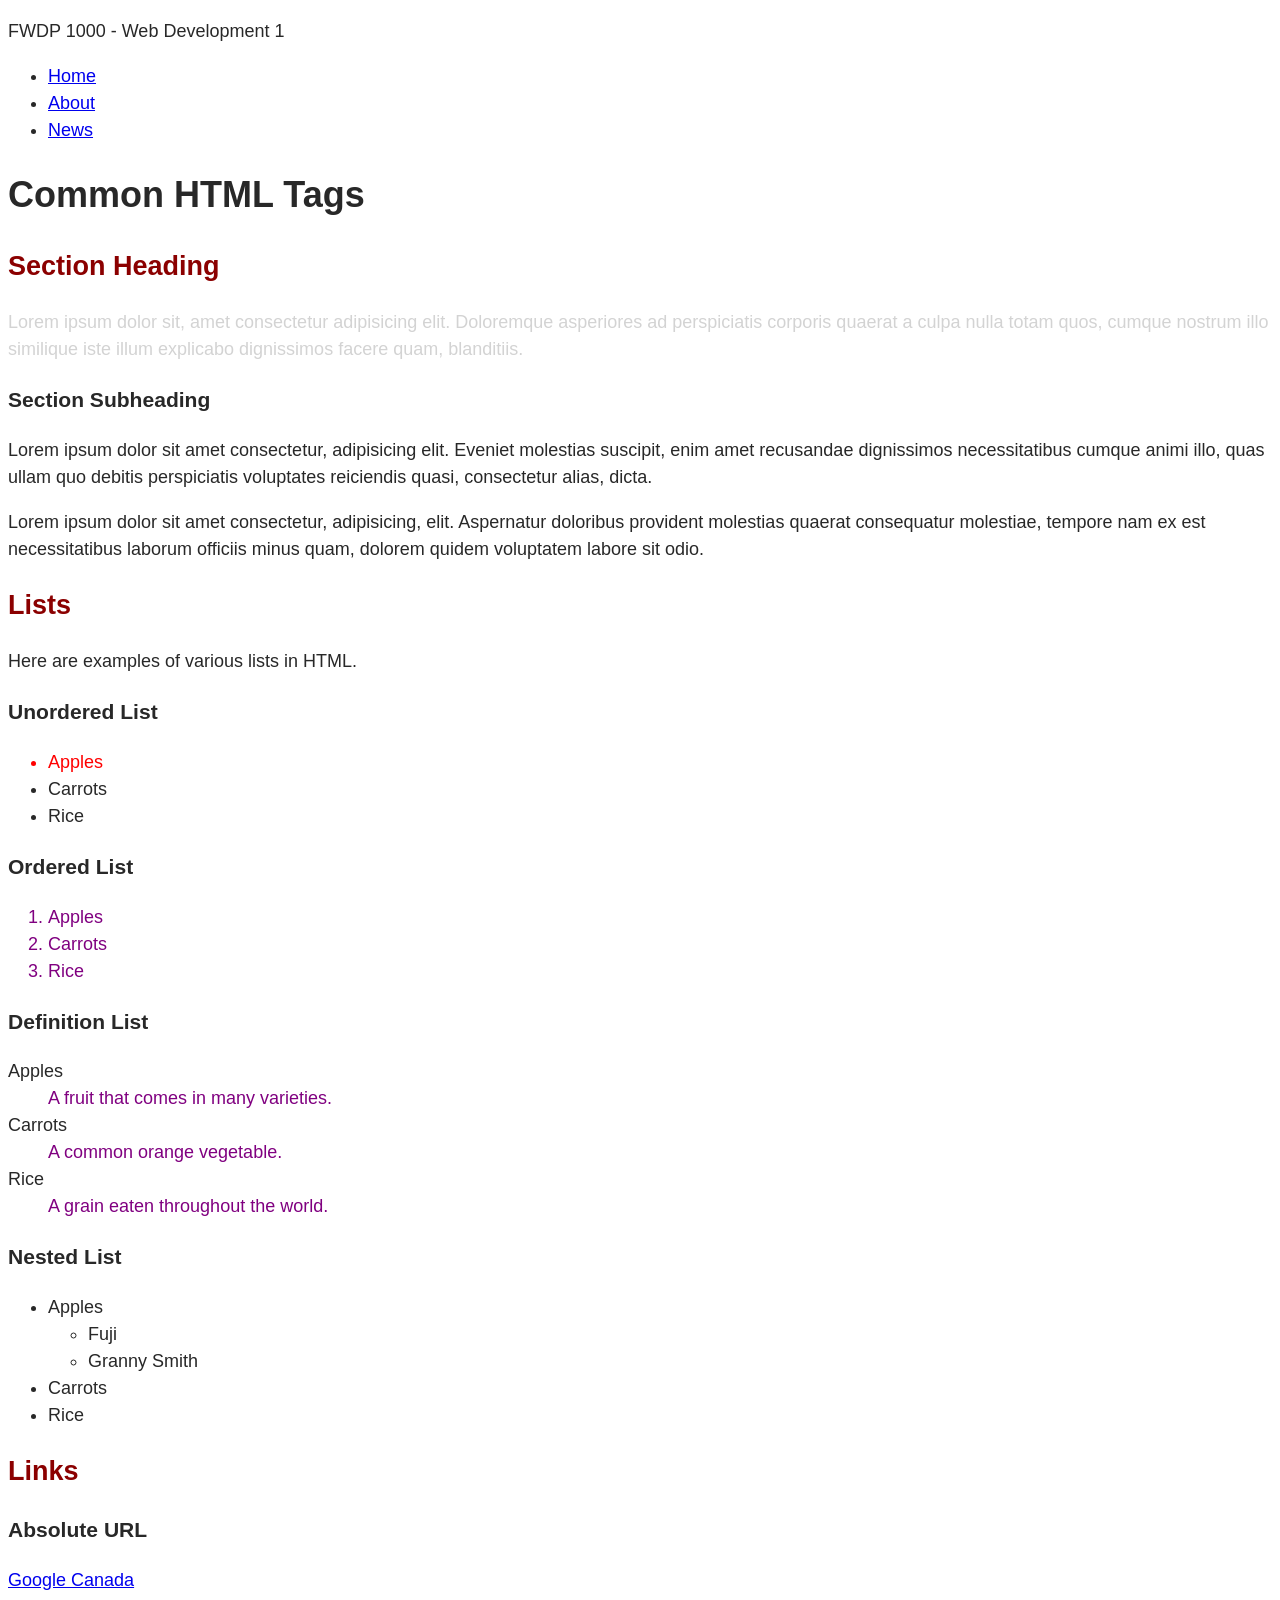
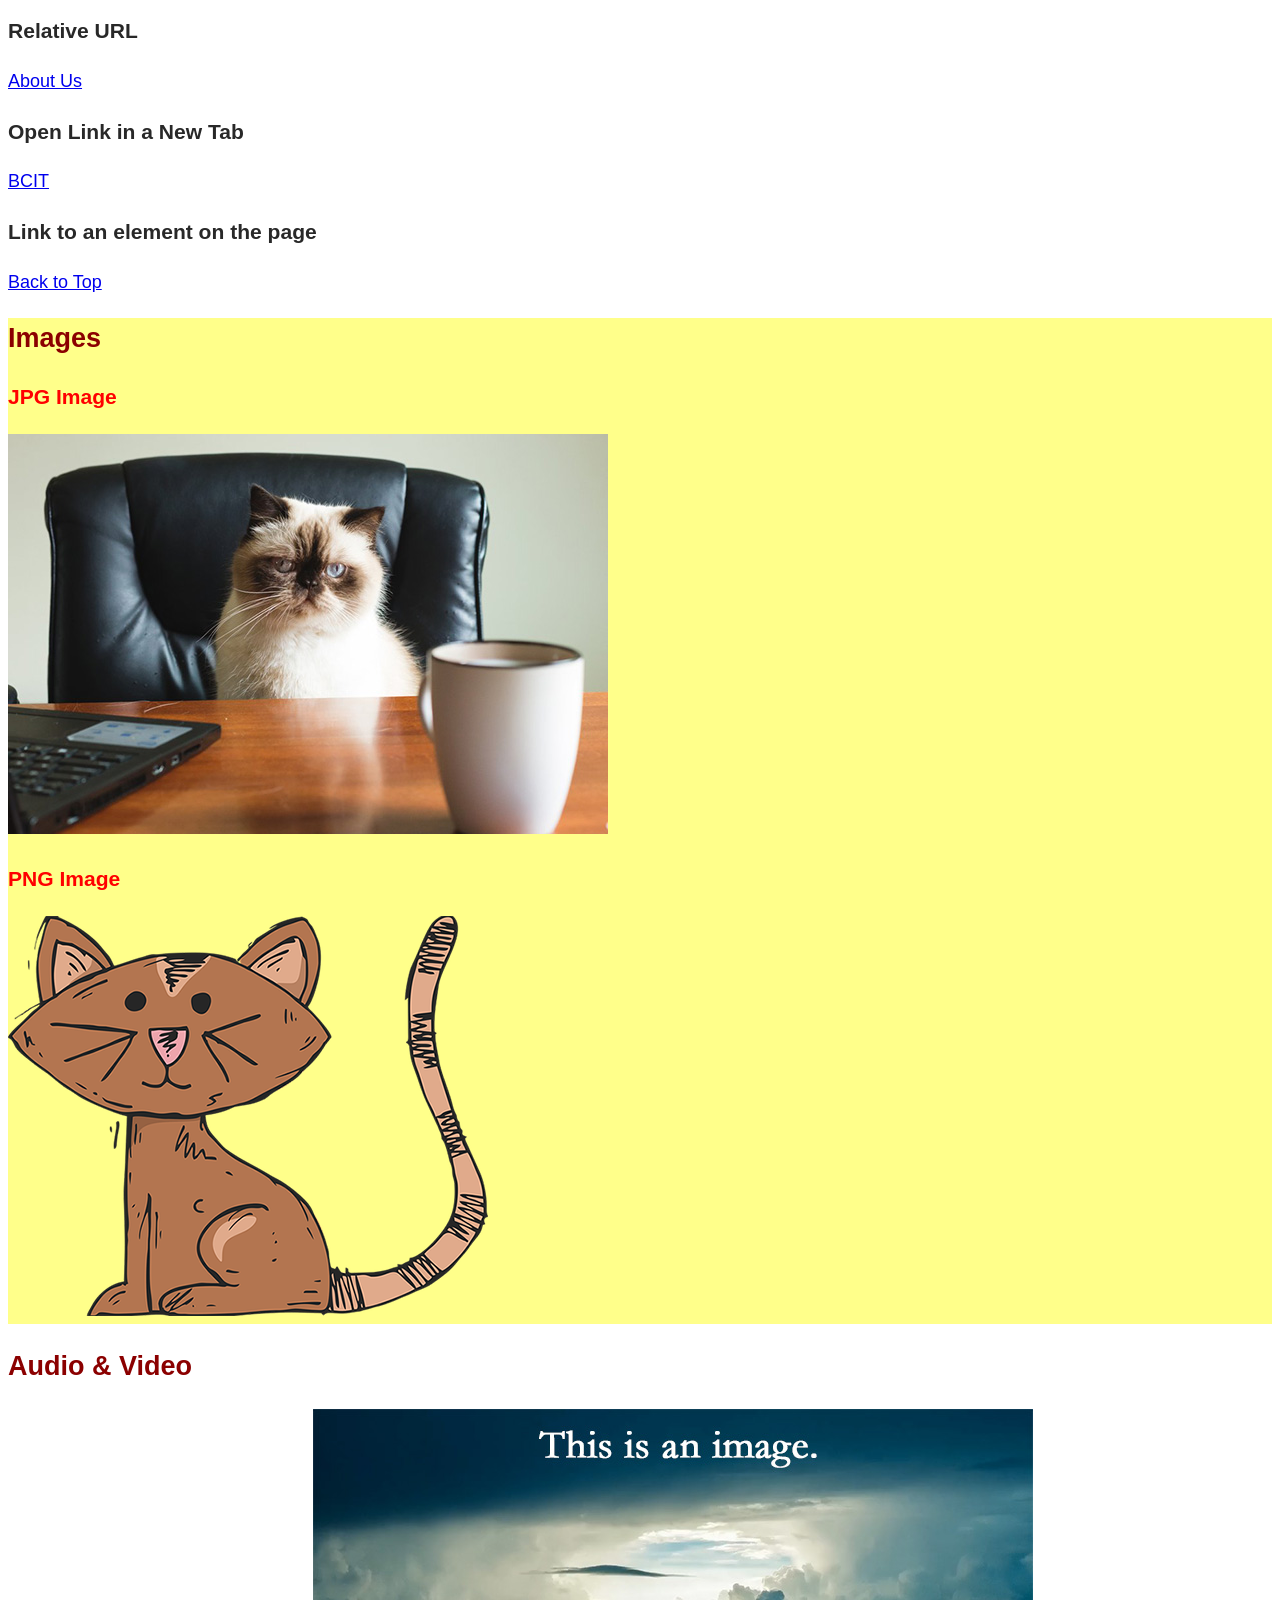
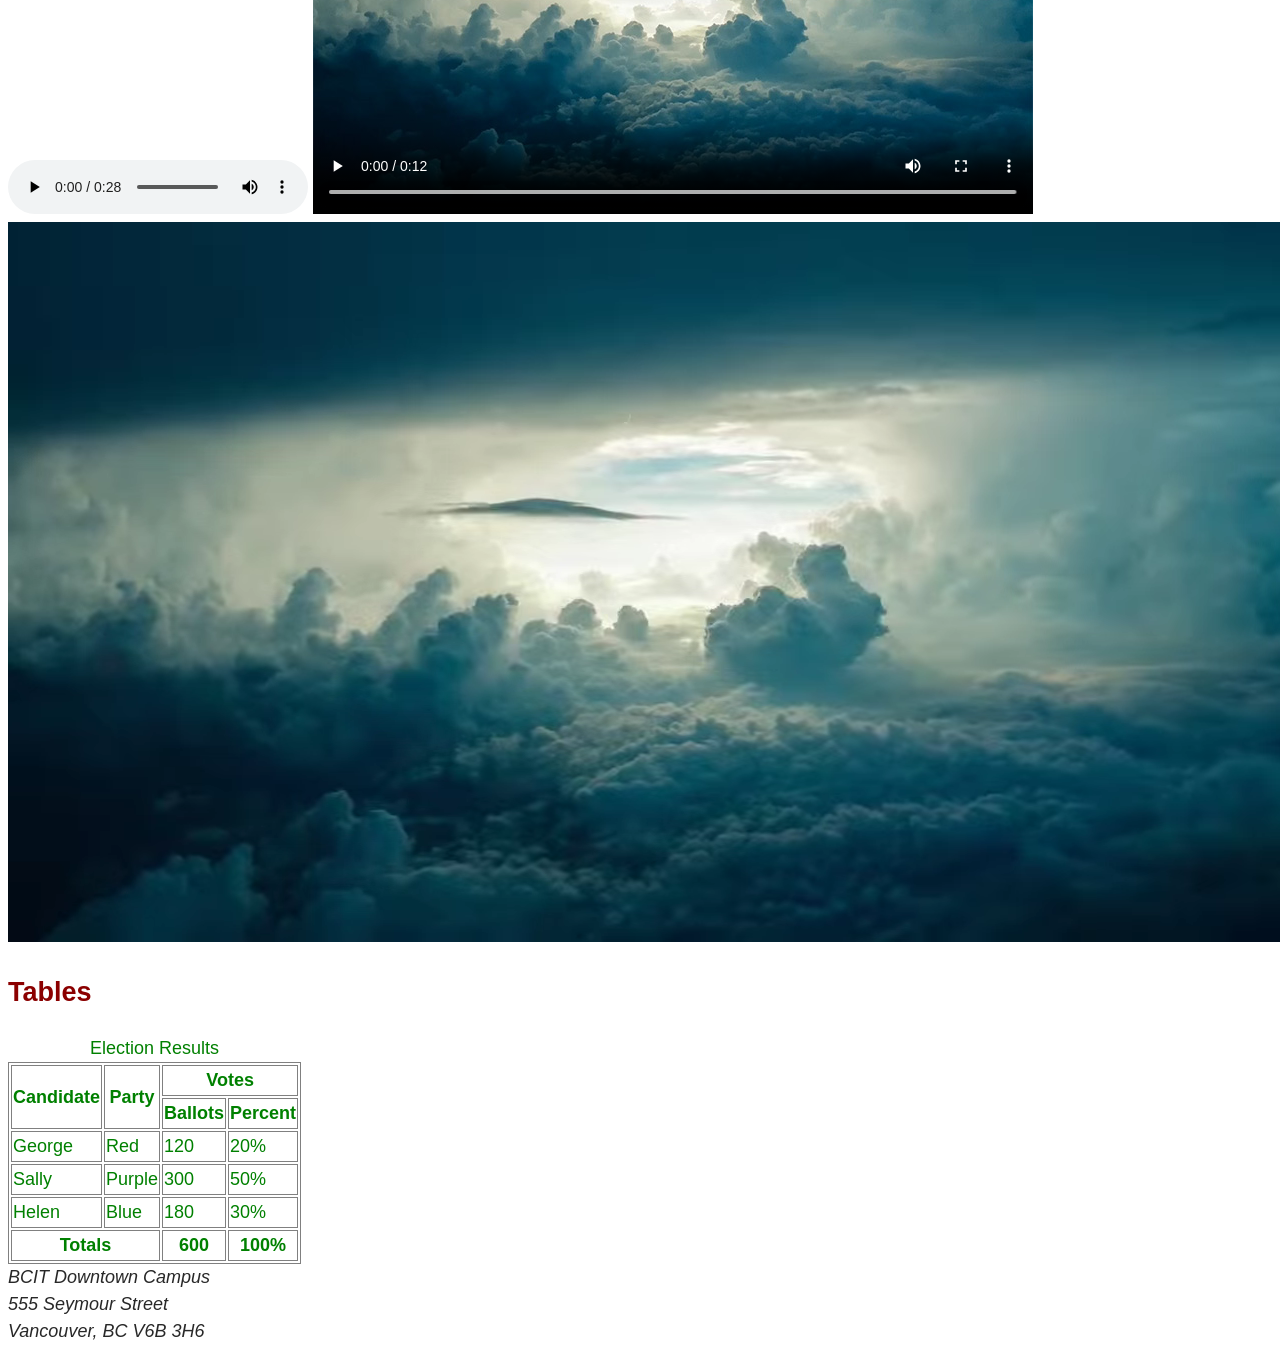
==== index.html @ d7102529 "initial commit" ====
<!doctype html>
<html lang="en">
<head>
	<meta charset="utf-8">
	<title>Common HTML Tags</title>
	<style>
		table, th, td {
			border: 1px solid gray;
		}
	</style>
	<link rel="stylesheet" href="styles/styles.css">
</head>

<body id="top">
	
	<header>
		<p>FWDP 1000 - Web Development 1</p>
		<nav>
			<ul>
				<li><a href="index.html">Home</a></li>
				<li><a href="about-us.html">About</a></li>
				<li><a href="news.html">News</a></li>
			</ul>
		</nav>
	</header>

	<main>
		<h1>Common HTML Tags</h1>
		
		<section>
			<h2>Section Heading</h2>
			<p class="warning bg-gray">Lorem ipsum dolor sit, amet consectetur adipisicing elit. Doloremque asperiores ad perspiciatis corporis quaerat a culpa nulla totam quos, cumque nostrum illo similique iste illum explicabo dignissimos facere quam, blanditiis.</p>

			<h3>Section Subheading</h3>
			<p>Lorem ipsum dolor sit amet consectetur, adipisicing elit. Eveniet molestias suscipit, enim amet recusandae dignissimos necessitatibus cumque animi illo, quas ullam quo debitis perspiciatis voluptates reiciendis quasi, consectetur alias, dicta.</p>

			<p>Lorem ipsum dolor sit amet consectetur, adipisicing, elit. Aspernatur doloribus provident molestias quaerat consequatur molestiae, tempore nam ex est necessitatibus laborum officiis minus quam, dolorem quidem voluptatem labore sit odio.</p>
		</section>

		<section>
			<h2>Lists</h2>
			<p>Here are examples of various lists in HTML.</p>

			<h3>Unordered List</h3>
			<ul>
				<li class="warning">Apples</li>
				<li>Carrots</li>
				<li>Rice</li>
			</ul>

			<h3>Ordered List</h3>
			<ol>
				<li>Apples</li>
				<li>Carrots</li>
				<li>Rice</li>
			</ol>

			<h3>Definition List</h3>
			<dl>
				<dt>Apples</dt>
				<dd>A fruit that comes in many varieties.</dd>

				<dt>Carrots</dt>
				<dd>A common orange vegetable.</dd>

				<dt>Rice</dt>
				<dd>A grain eaten throughout the world.</dd>
			</dl>

			<h3>Nested List</h3>
			<ul>
				<li>Apples
					<ul>
						<li>Fuji</li>
						<li>Granny Smith</li>
					</ul>
				</li>
				<li>Carrots</li>
				<li>Rice</li>
			</ul>
		</section>

		<section>
			<h2>Links</h2>

			<h3>Absolute URL</h3>	
			<p><a href="http://google.ca">Google Canada</a></p>

			<h3>Relative URL</h3>
			<p><a href="about-us.html">About Us</a></p>

			<h3>Open Link in a New Tab</h3>
			<p><a href="https://bcit.ca" target="_blank" rel="noopener noreferrer">BCIT</a></p>

			<h3>Link to an element on the page</h3>
			<p><a href="#top">Back to Top</a></p>
		</section>

		<section class="warning">
			<h2>Images</h2>

			<h3>JPG Image</h3>
			<img src="images/cat-photo.jpg" alt="A cat sitting at a desk">

			<h3>PNG Image</h3>
			<img src="images/cat-drawing.png" alt="A drawing of a cat">
		</section>

		<section>
			<h2>Audio & Video</h2>

			<audio controls>
				<source src="media/dialup-internet.mp3">
				Your browser does not support the audio element.
			</audio>

			<video width="720" controls poster="images/storm.jpg">
				<source src="media/storm.webm" type="video/webm">
				<source src="media/storm.mp4" type="video/mp4">
				Your browser does not support the video element.
			</video>

			<video autoplay muted loop playsinline >
				<source src="media/storm.webm" type="video/webm">
				<source src="media/storm.mp4" type="video/mp4">
				Your browser does not support the video element.
			</video>
		</section>

		<section>
			<h2>Tables</h2>

			<table class="table-custom">
				<caption>Election Results</caption>
				<thead>
					<tr>
						<th rowspan="2">Candidate</th>
						<th rowspan="2">Party</th>
						<th colspan="2">Votes</th>
					</tr>
					<tr>
						<th>Ballots</th>
						<th>Percent</th>
					</tr>
				</thead>
				<tbody>
					<tr>
						<td>George</td>
						<td>Red</td>
						<td>120</td>
						<td>20%</td>
					</tr>
					<tr>
						<td>Sally</td>
						<td>Purple</td>
						<td>300</td>
						<td>50%</td>
					</tr>
					<tr>
						<td>Helen</td>
						<td>Blue</td>
						<td>180</td>
						<td>30%</td>
					</tr>
				</tbody>
				<tfoot>
					<tr>
						<th colspan="2">Totals</th>
						<th>600</th>
						<th>100%</th>
					</tr>
				</tfoot>
			</table>
		</section>
		
	</main>

	<footer>
		<address>
			BCIT Downtown Campus<br>
			555 Seymour Street<br>
			Vancouver, BC V6B 3H6<br>
		</address>
	</footer>

</body>
</html>
---- styles/styles.css ----
body {
	font-family: Arial,"Helvetica Neue",Helvetica,sans-serif;
	font-size: 18px;
	font-weight: 400;
	line-height: 1.5;
	color: rgb(40, 40, 40);
}

h2 {
	color: darkred;
}

.warning {
	color: #ff0000;
}

.bg-gray {
	color: lightgray;
}

ol li,
dd {
	color: purple;
}

section.warning {
	background-color: #ffff0075;
}

.table-custom {
	color: green;
}

table {
	color: orange;
}
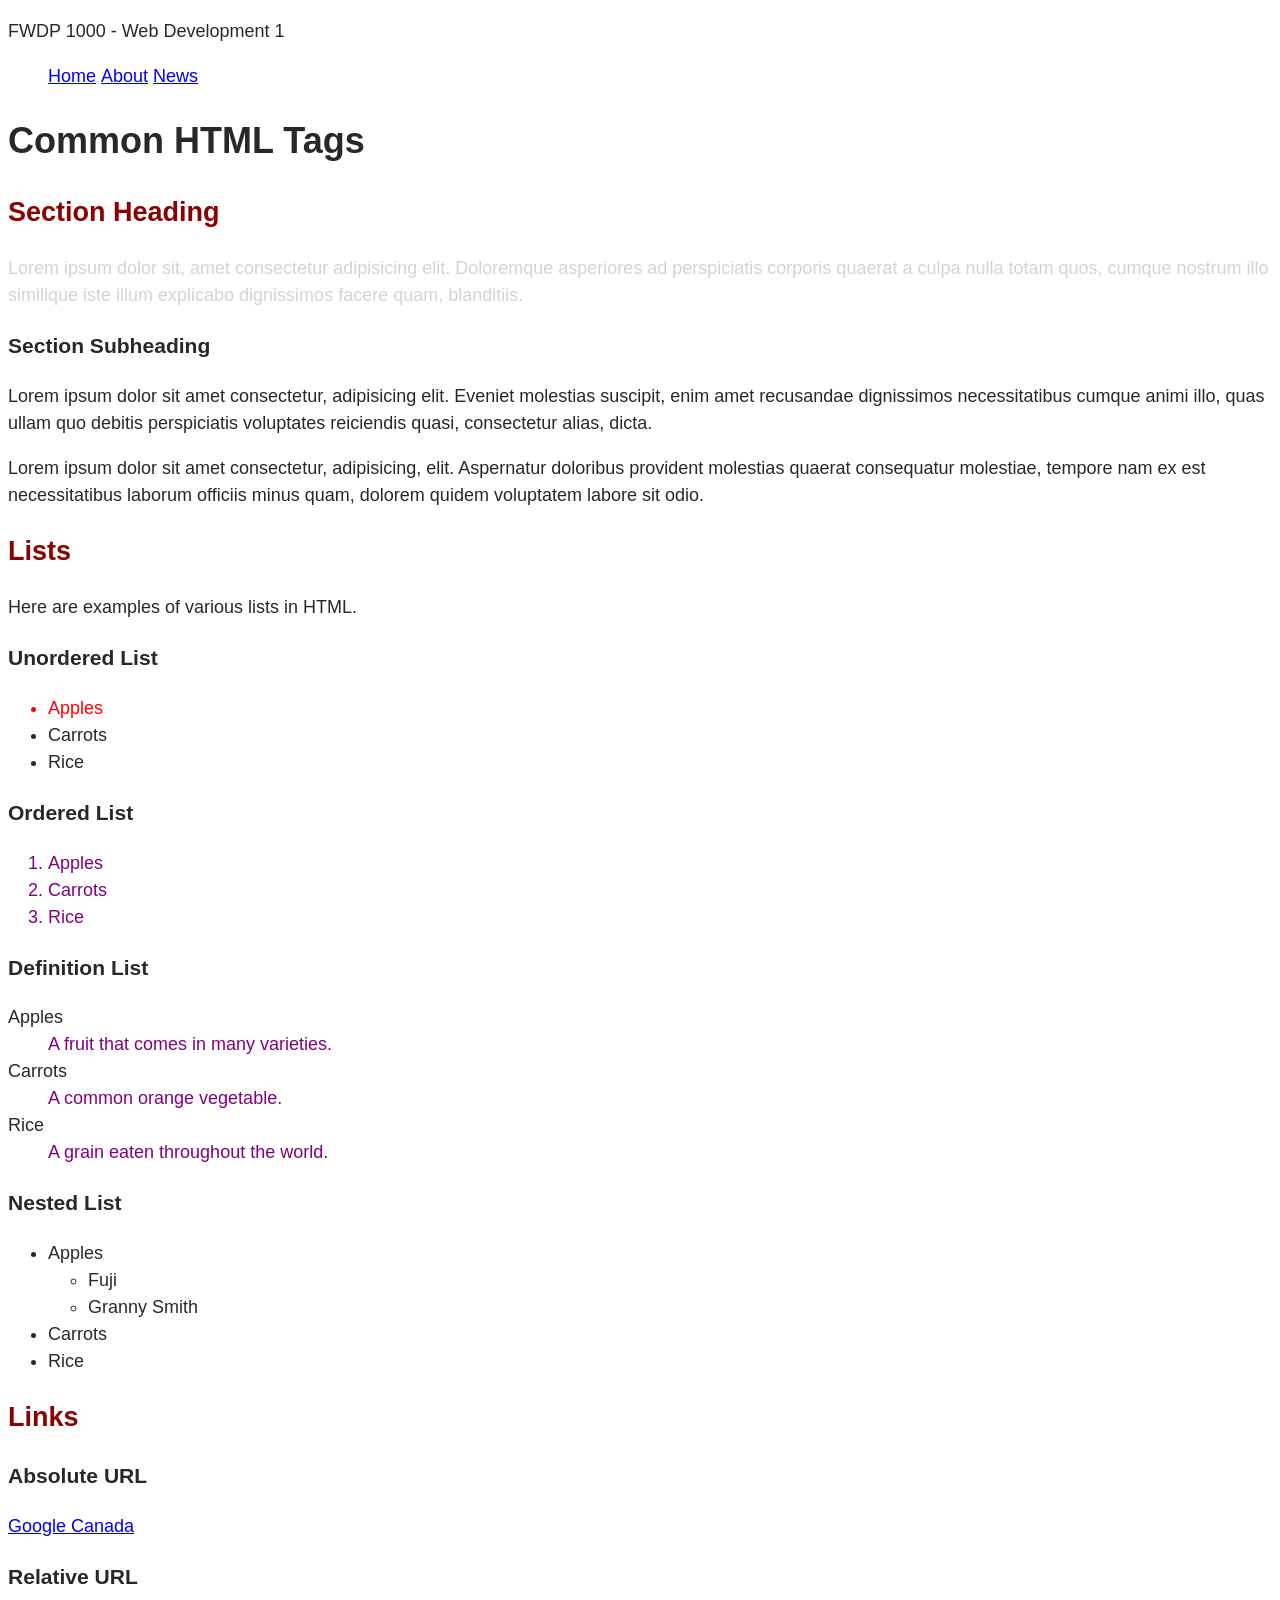
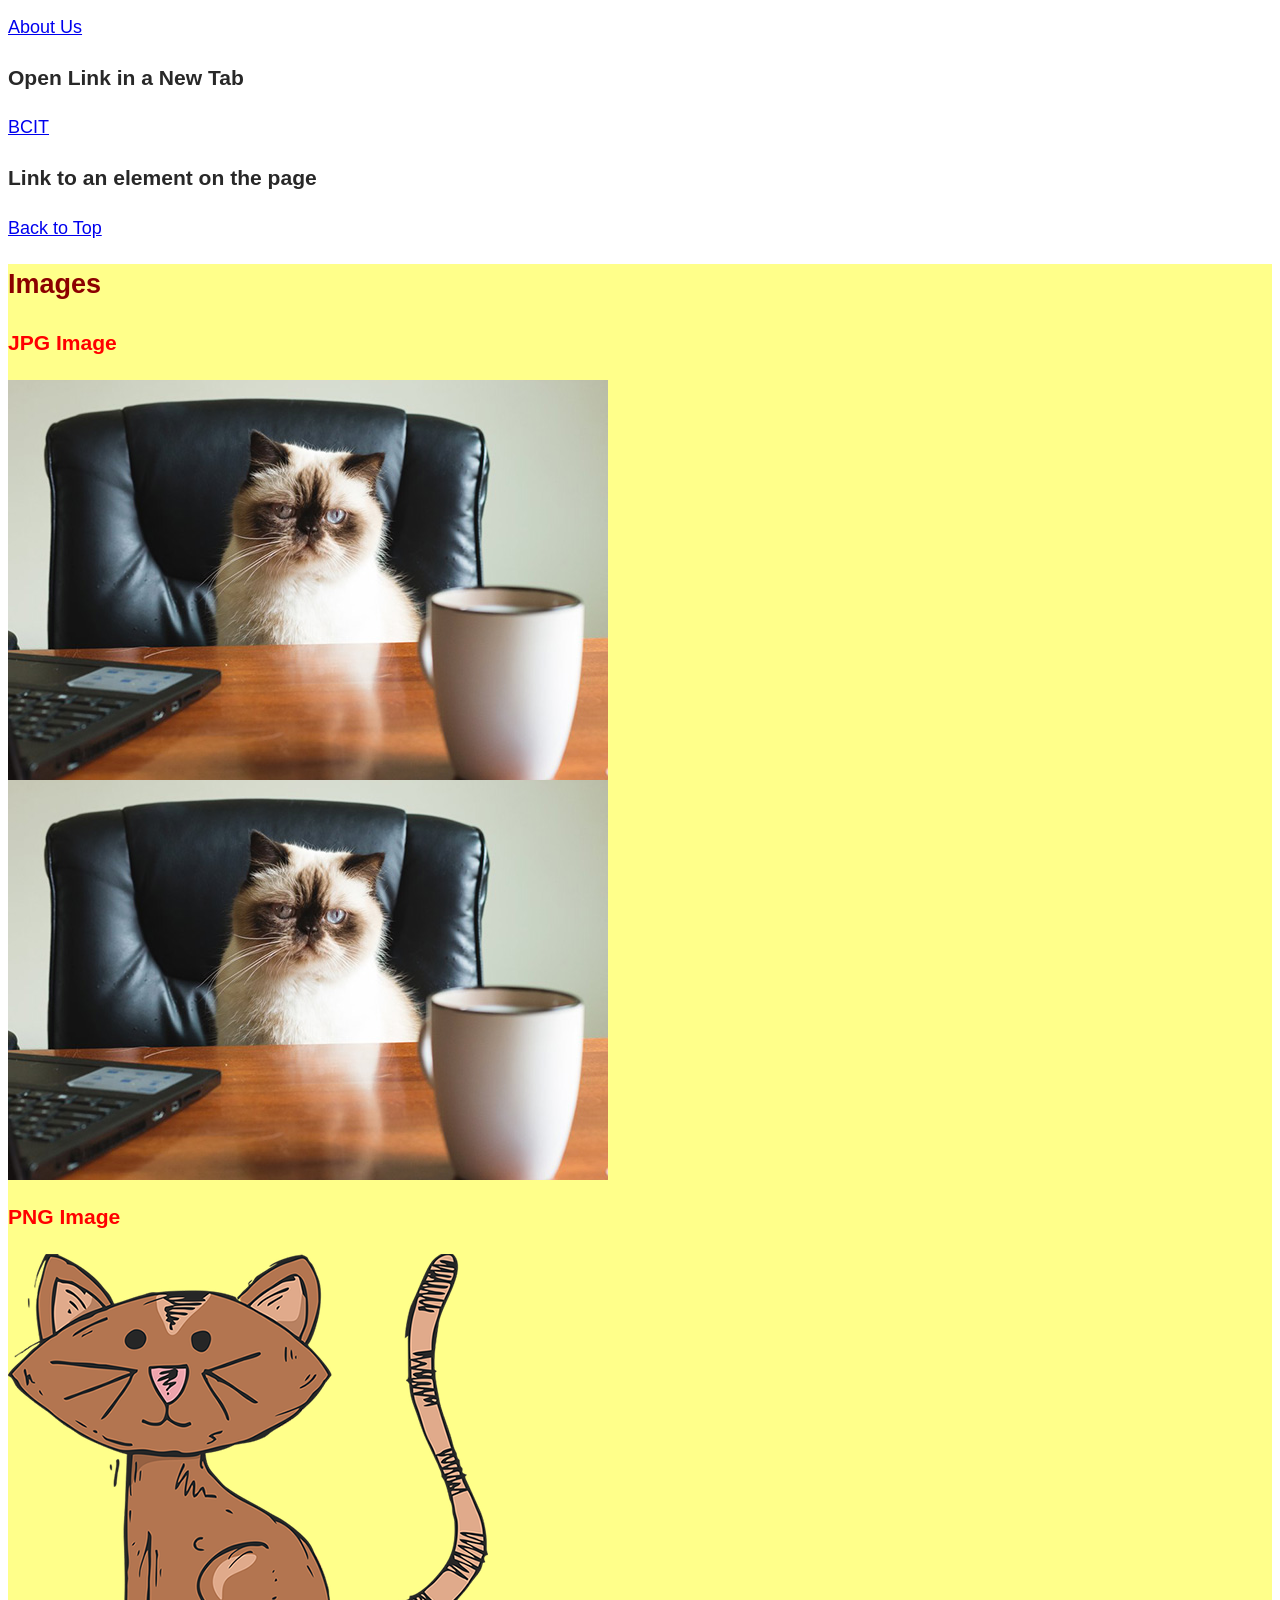
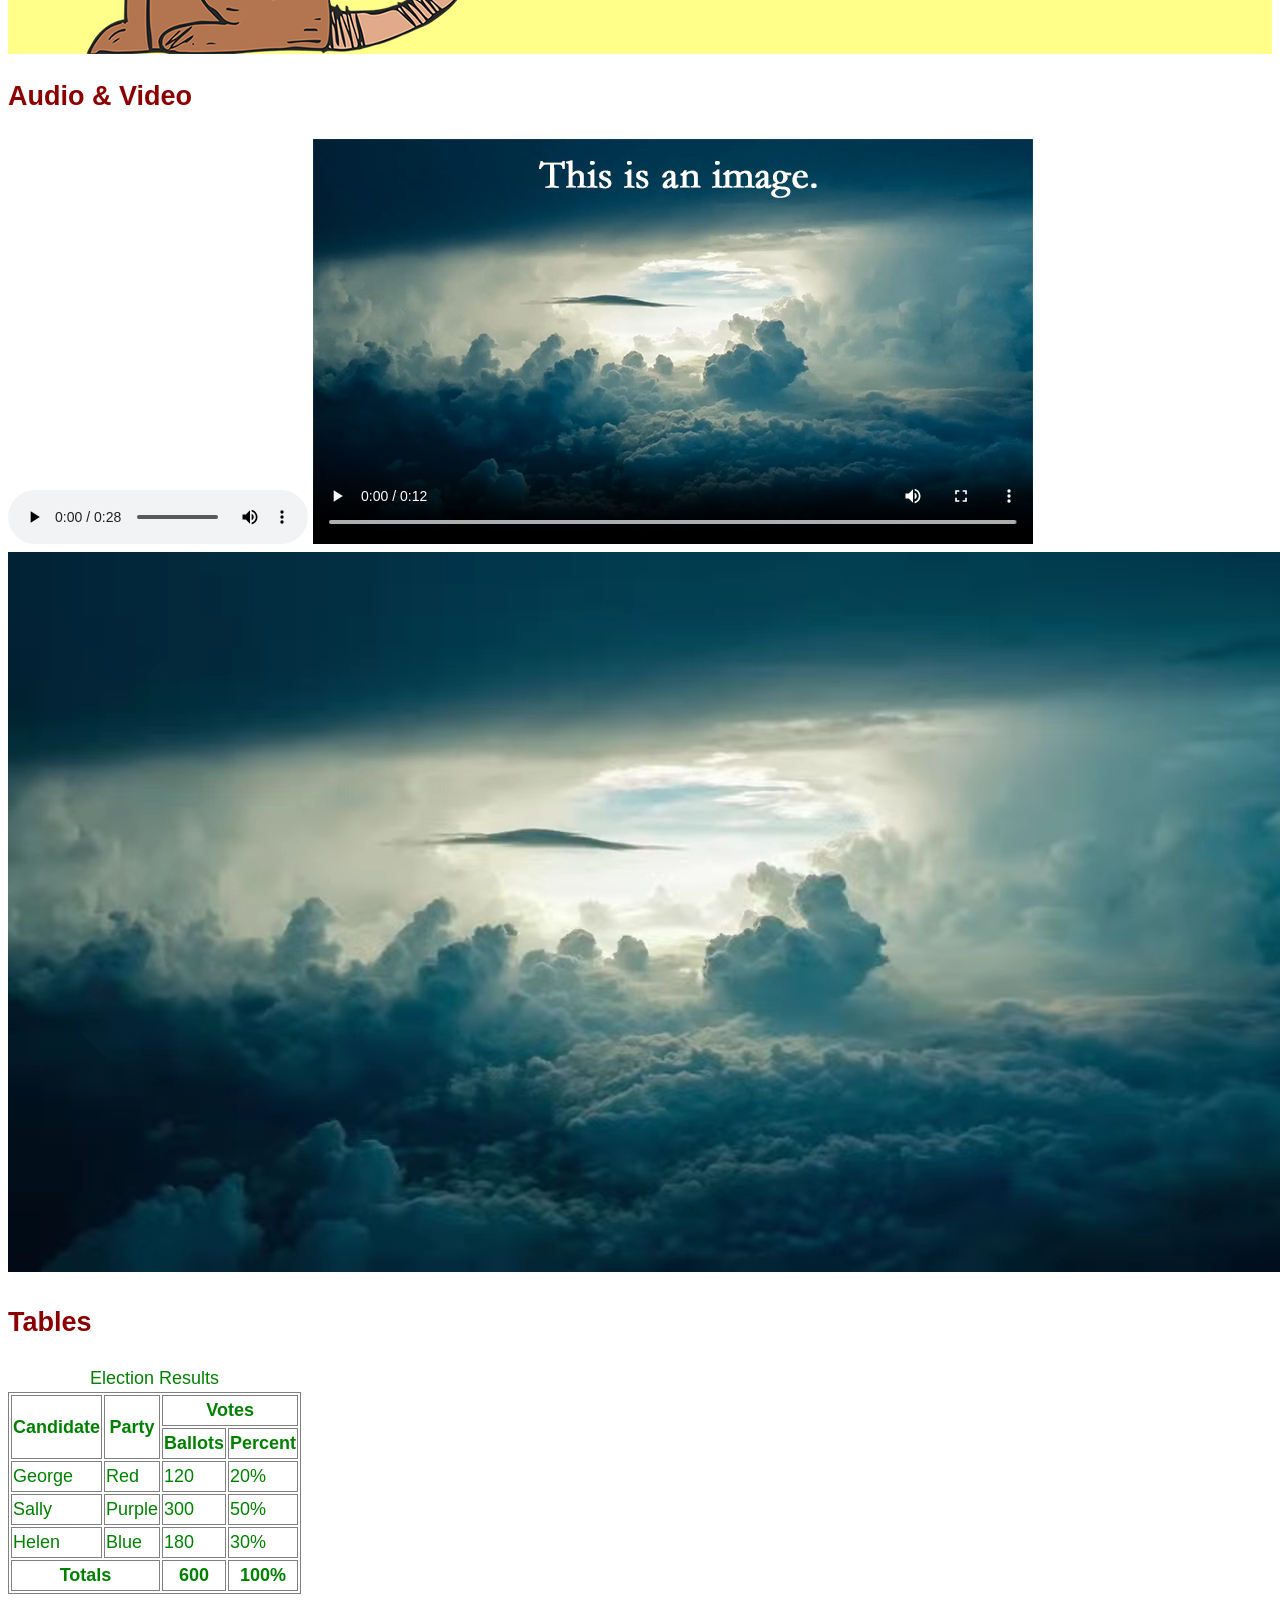
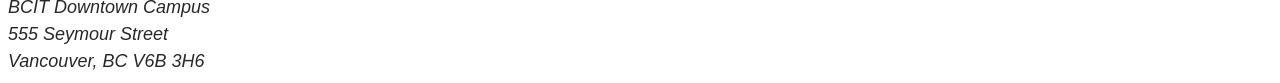
==== commit 0d0e6d3b: "added box sizing reset, added class on table section, changed display of li and img" ====
--- a/index.html
+++ b/index.html
@@ -99,7 +99,8 @@
 		<section class="warning">
 			<h2>Images</h2>
 
-			<h3>JPG Image</h3>
+			<h3>JPG Image</h3> <!-- images are inline by default!-->
+			<img src="images/cat-photo.jpg" alt="A cat sitting at a desk">
 			<img src="images/cat-photo.jpg" alt="A cat sitting at a desk">
 
 			<h3>PNG Image</h3>
@@ -127,7 +128,7 @@
 			</video>
 		</section>
 
-		<section>
+		<section class="table-custom">
 			<h2>Tables</h2>
 
 			<table class="table-custom">
--- a/styles/styles.css
+++ b/styles/styles.css
@@ -1,3 +1,11 @@
+html {
+	box-sizing: border-box;
+}
+
+*, *::before, *::after {
+	box-sizing: inherit;
+}
+
 body {
 	font-family: Arial,"Helvetica Neue",Helvetica,sans-serif;
 	font-size: 18px;
@@ -34,3 +42,12 @@
 table {
 	color: orange;
 }
+
+/* inline makes these go side by side, rather than doing line breaks */
+nav li {
+	display: inline-block;
+}
+
+section.warning img {
+	display: block;
+}
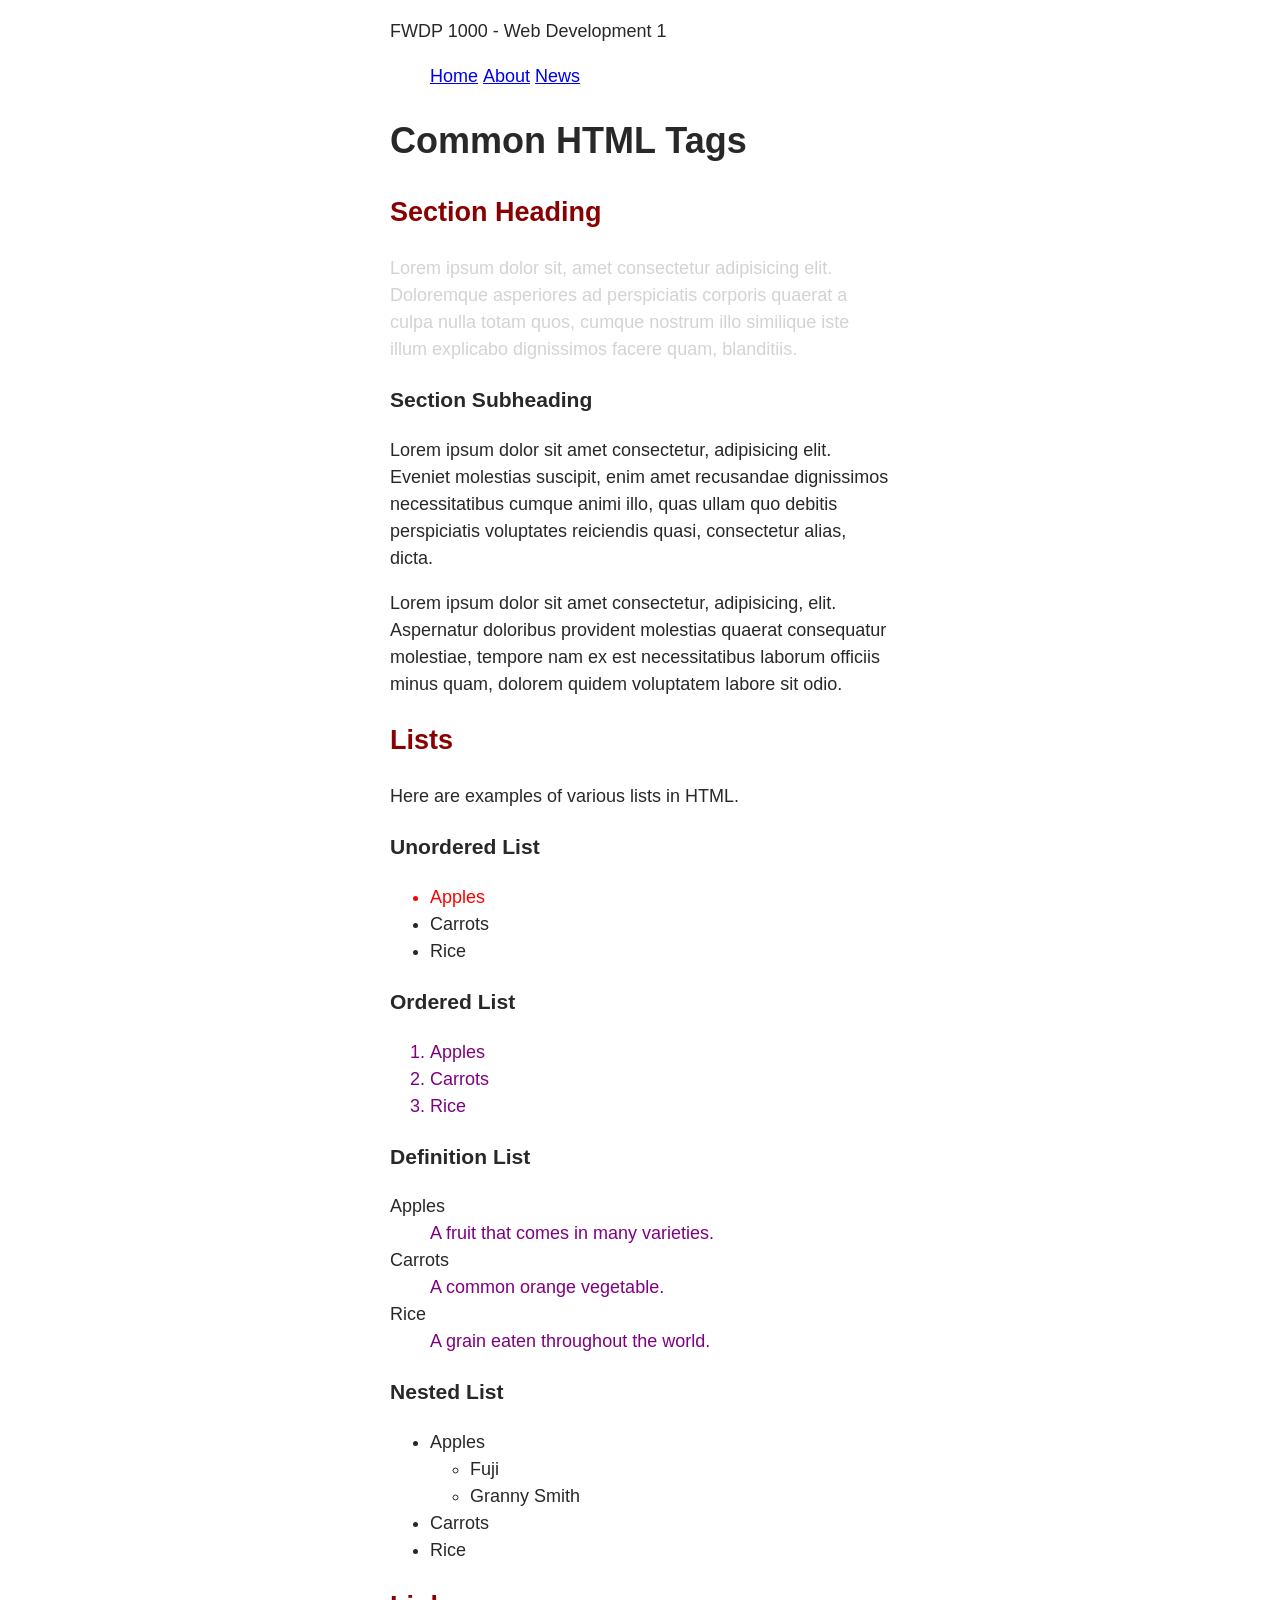
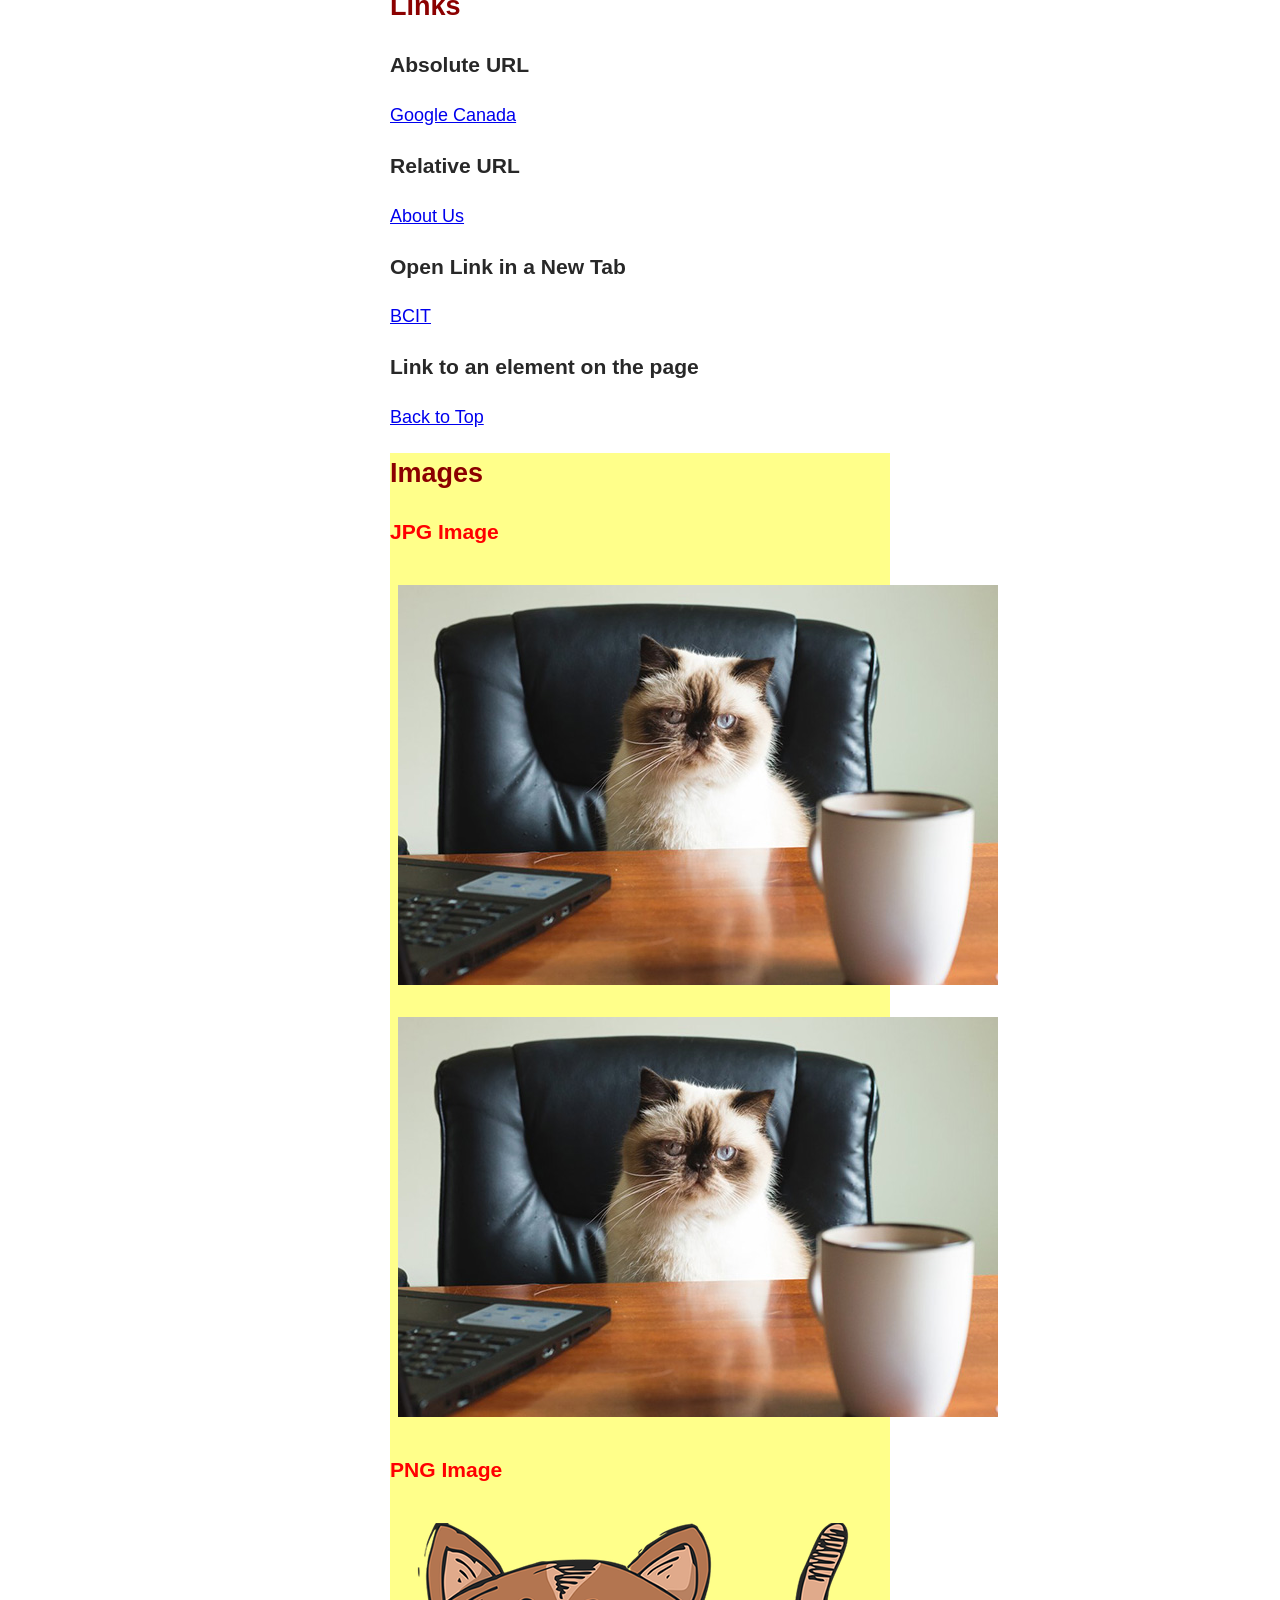
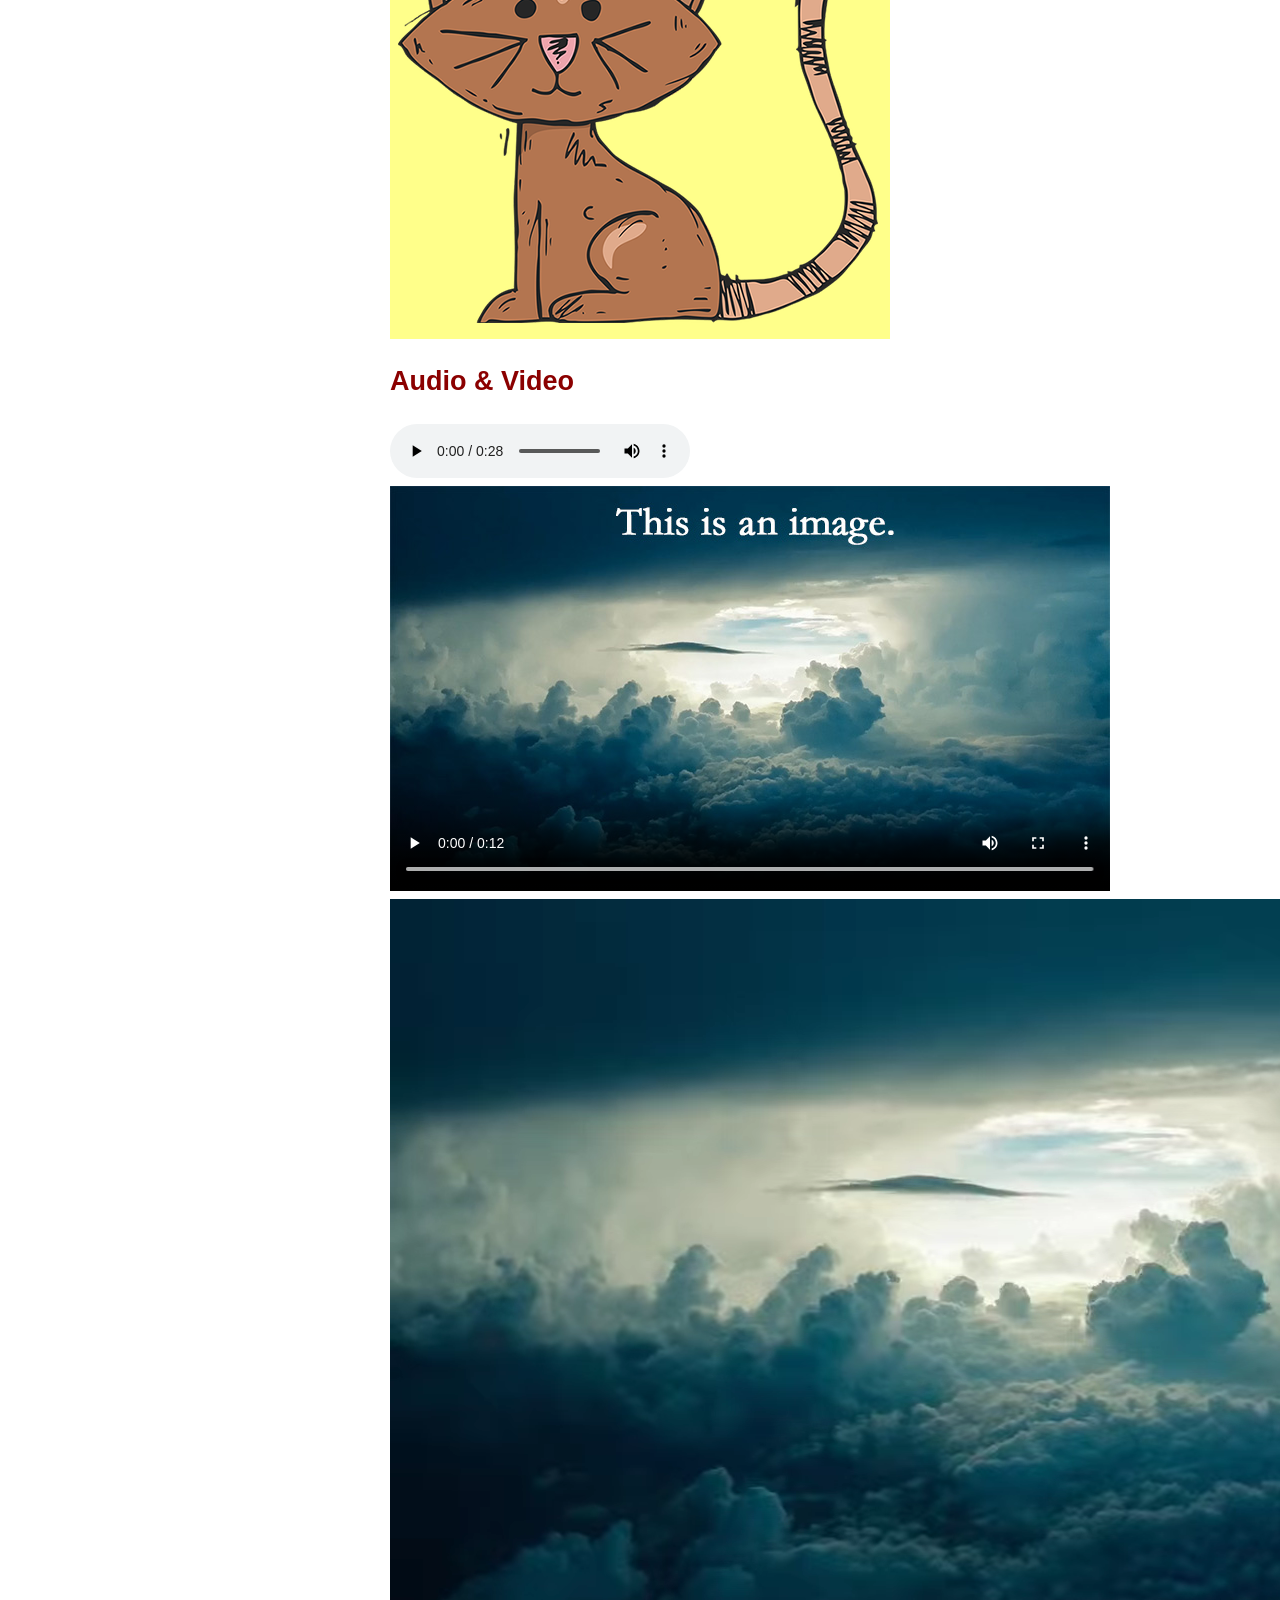
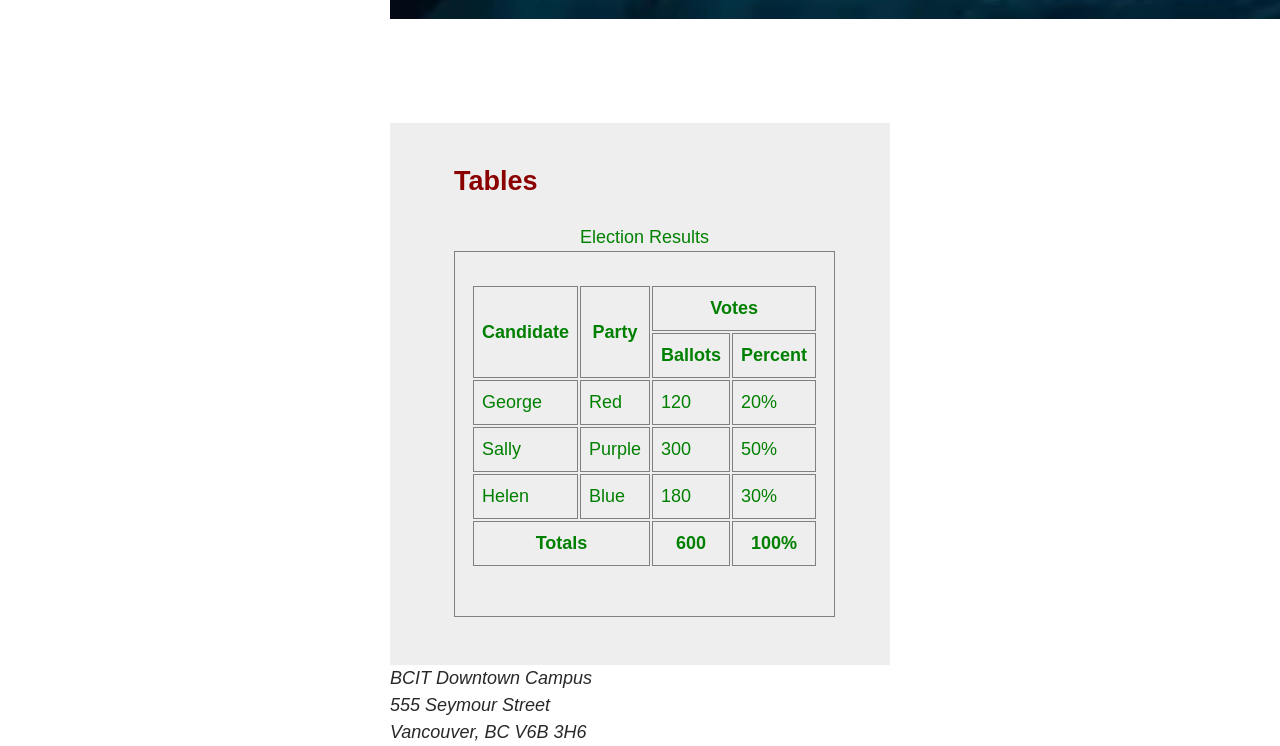
==== commit 0a87fcbe: "added and linked normalize-fwd.css" ====
--- a/index.html
+++ b/index.html
@@ -8,6 +8,8 @@
 			border: 1px solid gray;
 		}
 	</style>
+	<!-- http://necolas.github.io/normalize.css/ -->
+	<link rel="stylesheet" href="styles/normalize-fwd.css">
 	<link rel="stylesheet" href="styles/styles.css">
 </head>
 
@@ -128,7 +130,7 @@
 			</video>
 		</section>
 
-		<section class="table-custom">
+		<section class="section-table">
 			<h2>Tables</h2>
 
 			<table class="table-custom">
